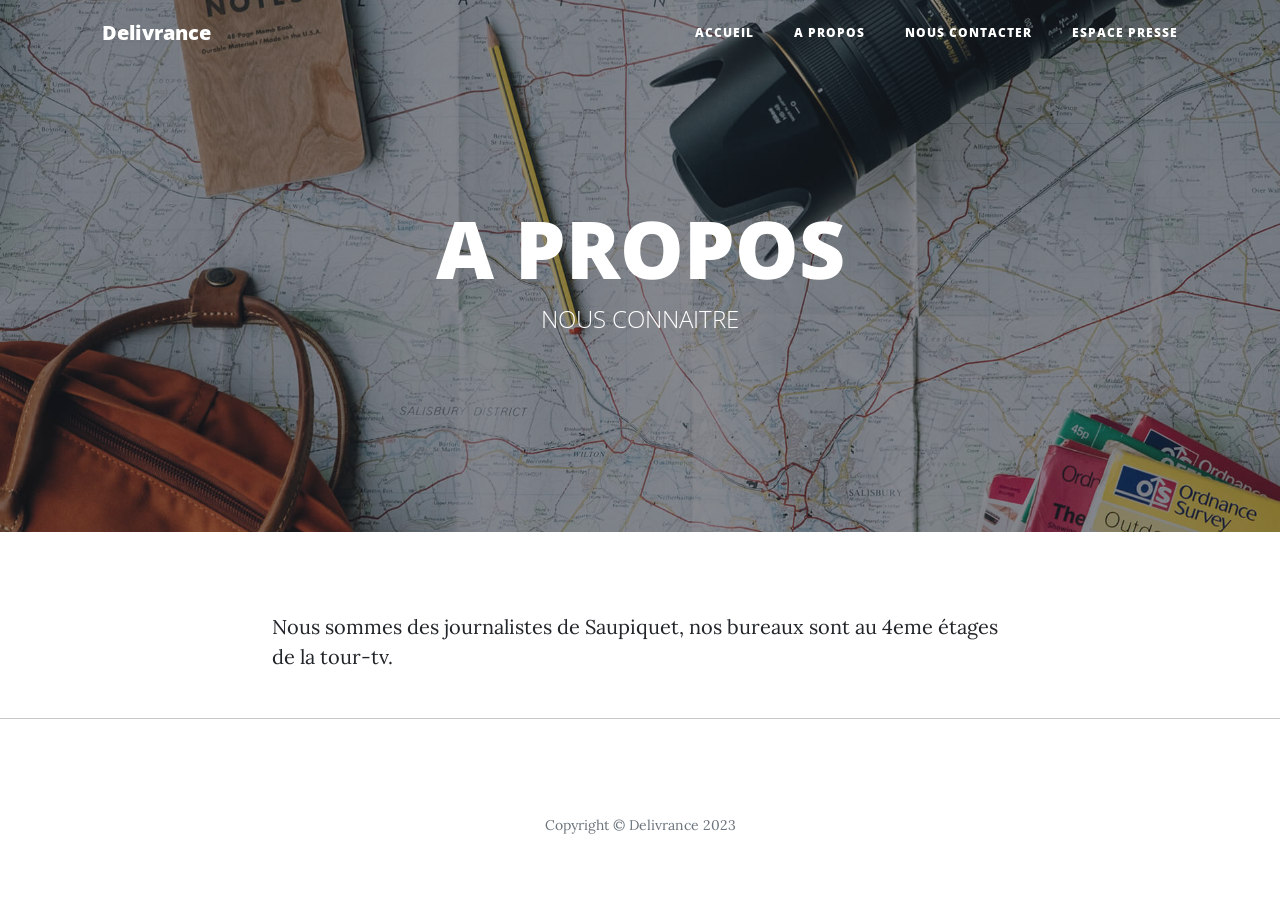
==== about.html @ 53d93307 "add original website" ====
<!DOCTYPE html>
<html lang="en">
<head>
    <meta charset="utf-8">
    <meta name="viewport" content="width=device-width, initial-scale=1.0, shrink-to-fit=no">
    <title>A Propos - Delivrance</title>
    <meta name="description" content="Nous découvrir">
    <link rel="stylesheet" href="assets/bootstrap/css/bootstrap.min.css">
    <link rel="stylesheet" href="https://fonts.googleapis.com/css?family=Open+Sans:300italic,400italic,600italic,700italic,800italic,400,300,600,700,800&amp;display=swap">
    <link rel="stylesheet" href="https://fonts.googleapis.com/css?family=Lora:400,700,400italic,700italic&amp;display=swap">
    <link rel="stylesheet" href="assets/fonts/font-awesome.min.css">
</head>

<body>
    <nav class="navbar navbar-light navbar-expand-lg fixed-top" id="mainNav">
        <div class="container"><a class="navbar-brand" href="index.html">Delivrance</a><button data-bs-toggle="collapse" data-bs-target="#navbarResponsive" class="navbar-toggler" aria-controls="navbarResponsive" aria-expanded="false" aria-label="Toggle navigation"><i class="fa fa-bars"></i></button>
            <div class="collapse navbar-collapse" id="navbarResponsive">
                <ul class="navbar-nav ms-auto">
                    <li class="nav-item"><a class="nav-link" href="index.html">Accueil</a></li>
                    <li class="nav-item"><a class="nav-link" href="about.html">A PROPOS</a></li>
                    <li class="nav-item"><a class="nav-link" href="contact.html">NOUS CONTACTER</a></li>
                    <li class="nav-item"><a class="nav-link" href="espacepresse.html">ESPACE PRESSE</a></li>
                    <li class="nav-item"></li>
                </ul>
            </div>
        </div>
    </nav>
    <header class="masthead" style="background-image: url('assets/img/about-bg.jpg');">
        <div class="overlay"></div>
        <div class="container">
            <div class="row">
                <div class="col-md-10 col-lg-8 mx-auto position-relative">
                    <div class="site-heading">
                        <h1>A PROPOS</h1><span class="subheading">NOUS CONNAITRE</span>
                    </div>
                </div>
            </div>
        </div>
    </header>
    <div class="container">
        <div class="row">
            <div class="col-md-10 col-lg-8 mx-auto">
                <p>Nous sommes des journalistes de Saupiquet, nos bureaux sont au 4eme étages de la tour-tv.</p>
            </div>
        </div>
    </div>
    <hr>
    <footer>
        <div class="container">
            <div class="row">
                <div class="col-md-10 col-lg-8 mx-auto">
                    <p class="text-muted copyright">Copyright&nbsp;©&nbsp;Delivrance 2023</p>
                </div>
            </div>
        </div>
    </footer>
    <script src="assets/bootstrap/js/bootstrap.min.js"></script>
    <script src="assets/js/clean-blog.js"></script>
</body>

</html>
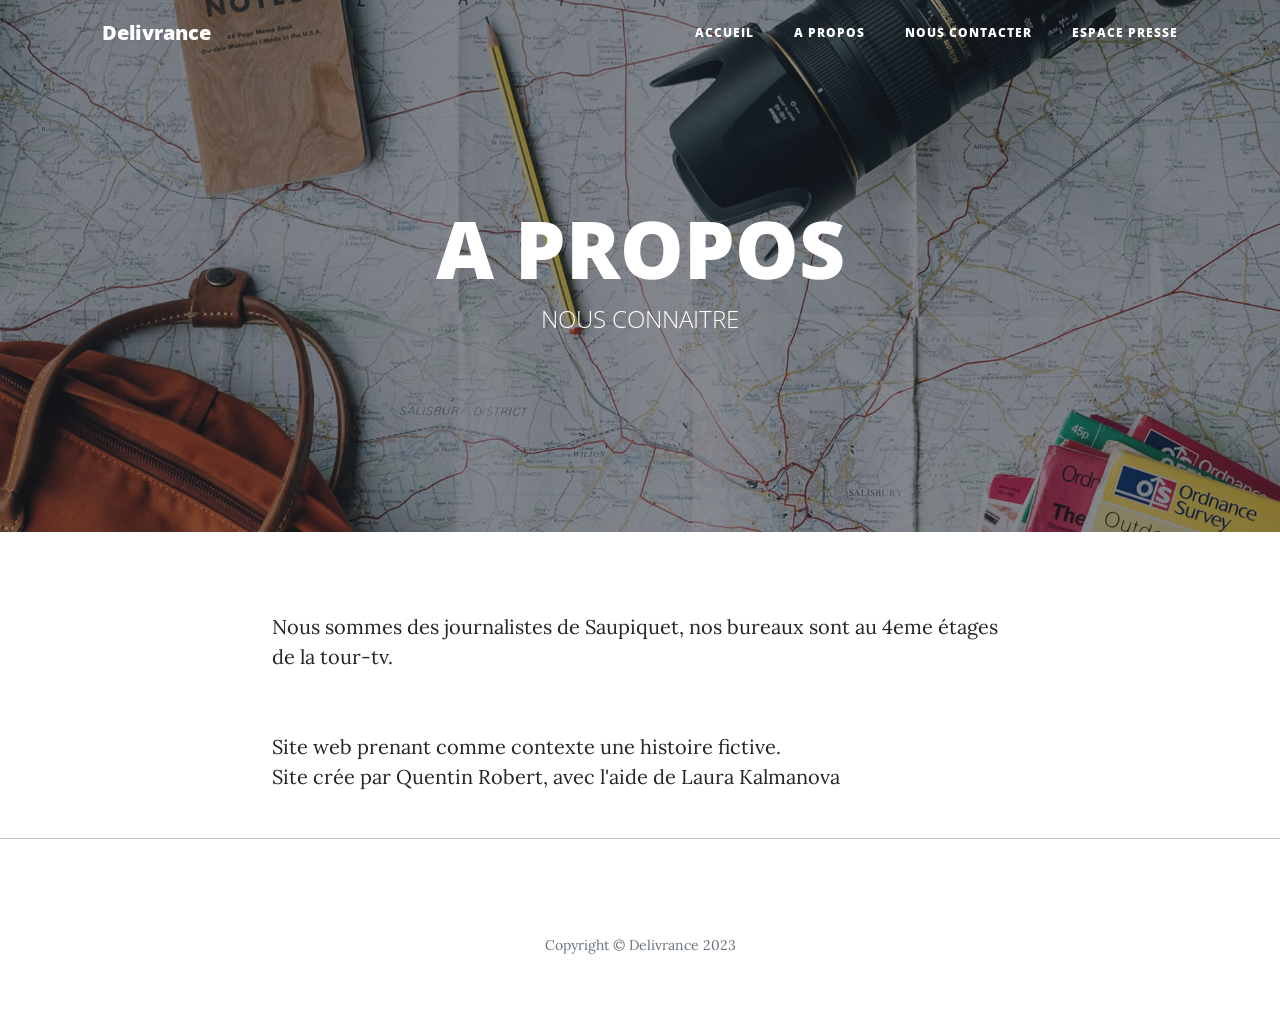
==== commit a9c7ec08: "update about to add more infos" ====
--- a/about.html
+++ b/about.html
@@ -1,19 +1,24 @@
 <!DOCTYPE html>
 <html lang="en">
+
 <head>
     <meta charset="utf-8">
     <meta name="viewport" content="width=device-width, initial-scale=1.0, shrink-to-fit=no">
     <title>A Propos - Delivrance</title>
     <meta name="description" content="Nous découvrir">
     <link rel="stylesheet" href="assets/bootstrap/css/bootstrap.min.css">
-    <link rel="stylesheet" href="https://fonts.googleapis.com/css?family=Open+Sans:300italic,400italic,600italic,700italic,800italic,400,300,600,700,800&amp;display=swap">
-    <link rel="stylesheet" href="https://fonts.googleapis.com/css?family=Lora:400,700,400italic,700italic&amp;display=swap">
+    <link rel="stylesheet"
+        href="https://fonts.googleapis.com/css?family=Open+Sans:300italic,400italic,600italic,700italic,800italic,400,300,600,700,800&amp;display=swap">
+    <link rel="stylesheet"
+        href="https://fonts.googleapis.com/css?family=Lora:400,700,400italic,700italic&amp;display=swap">
     <link rel="stylesheet" href="assets/fonts/font-awesome.min.css">
 </head>
 
 <body>
     <nav class="navbar navbar-light navbar-expand-lg fixed-top" id="mainNav">
-        <div class="container"><a class="navbar-brand" href="index.html">Delivrance</a><button data-bs-toggle="collapse" data-bs-target="#navbarResponsive" class="navbar-toggler" aria-controls="navbarResponsive" aria-expanded="false" aria-label="Toggle navigation"><i class="fa fa-bars"></i></button>
+        <div class="container"><a class="navbar-brand" href="index.html">Delivrance</a><button data-bs-toggle="collapse"
+                data-bs-target="#navbarResponsive" class="navbar-toggler" aria-controls="navbarResponsive"
+                aria-expanded="false" aria-label="Toggle navigation"><i class="fa fa-bars"></i></button>
             <div class="collapse navbar-collapse" id="navbarResponsive">
                 <ul class="navbar-nav ms-auto">
                     <li class="nav-item"><a class="nav-link" href="index.html">Accueil</a></li>
@@ -44,6 +49,13 @@
             </div>
         </div>
     </div>
+    <div class="container">
+        <div class="row">
+            <div class="col-md-10 col-lg-8 mx-auto">
+                <p>Site web prenant comme contexte une histoire fictive.<br />Site crée par Quentin Robert, avec l'aide de Laura Kalmanova</p>
+            </div>
+        </div>
+    </div>
     <hr>
     <footer>
         <div class="container">
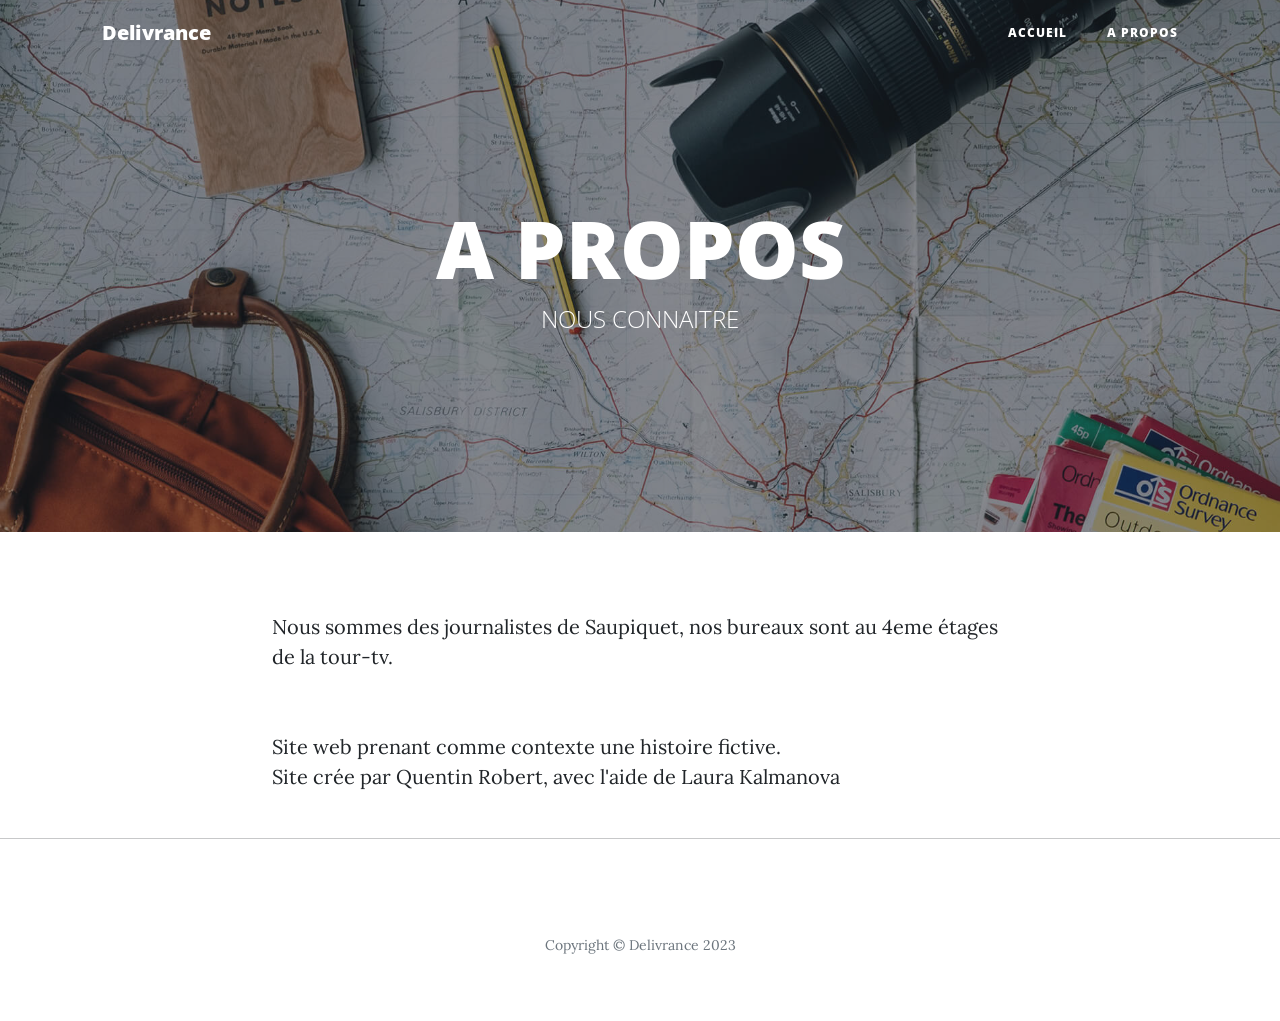
==== commit 700f43dd: "remove links for contact and 'Espace Presse'" ====
--- a/about.html
+++ b/about.html
@@ -23,8 +23,6 @@
                 <ul class="navbar-nav ms-auto">
                     <li class="nav-item"><a class="nav-link" href="index.html">Accueil</a></li>
                     <li class="nav-item"><a class="nav-link" href="about.html">A PROPOS</a></li>
-                    <li class="nav-item"><a class="nav-link" href="contact.html">NOUS CONTACTER</a></li>
-                    <li class="nav-item"><a class="nav-link" href="espacepresse.html">ESPACE PRESSE</a></li>
                     <li class="nav-item"></li>
                 </ul>
             </div>
